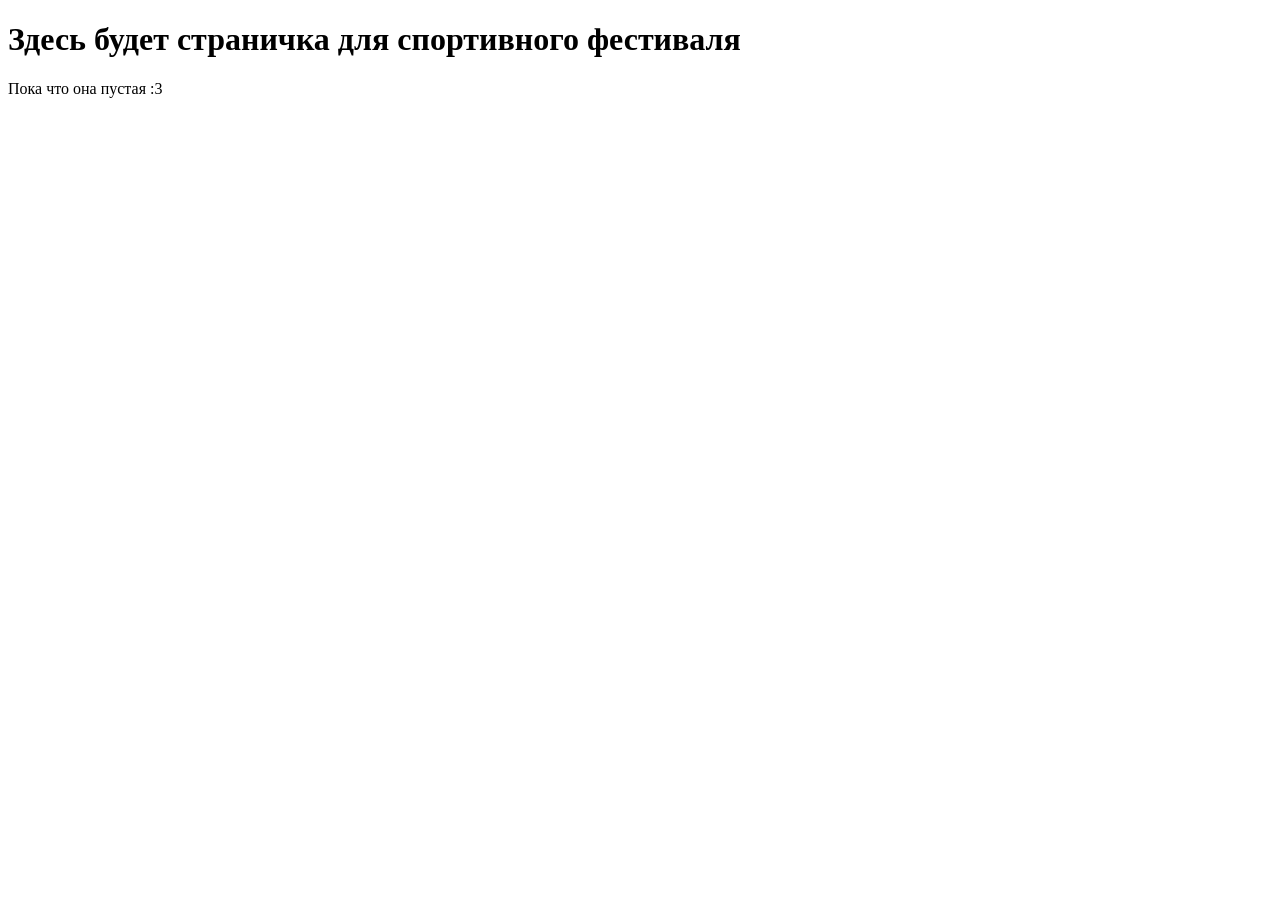
==== app/nginx/index.html @ f72fa582 "Самая первая сырая версия проекта" ====
<!DOCTYPE html>
<html lang="ru">
<head>
    <meta charset="UTF-8">
    <meta name="viewport" content="width=device-width, initial-scale=1.0">
    <title>Тест</title>
</head>
<body>
    <h1>Здесь будет страничка для спортивного фестиваля</h1>
    <p>Пока что она пустая :3</p>
</body>
</html>
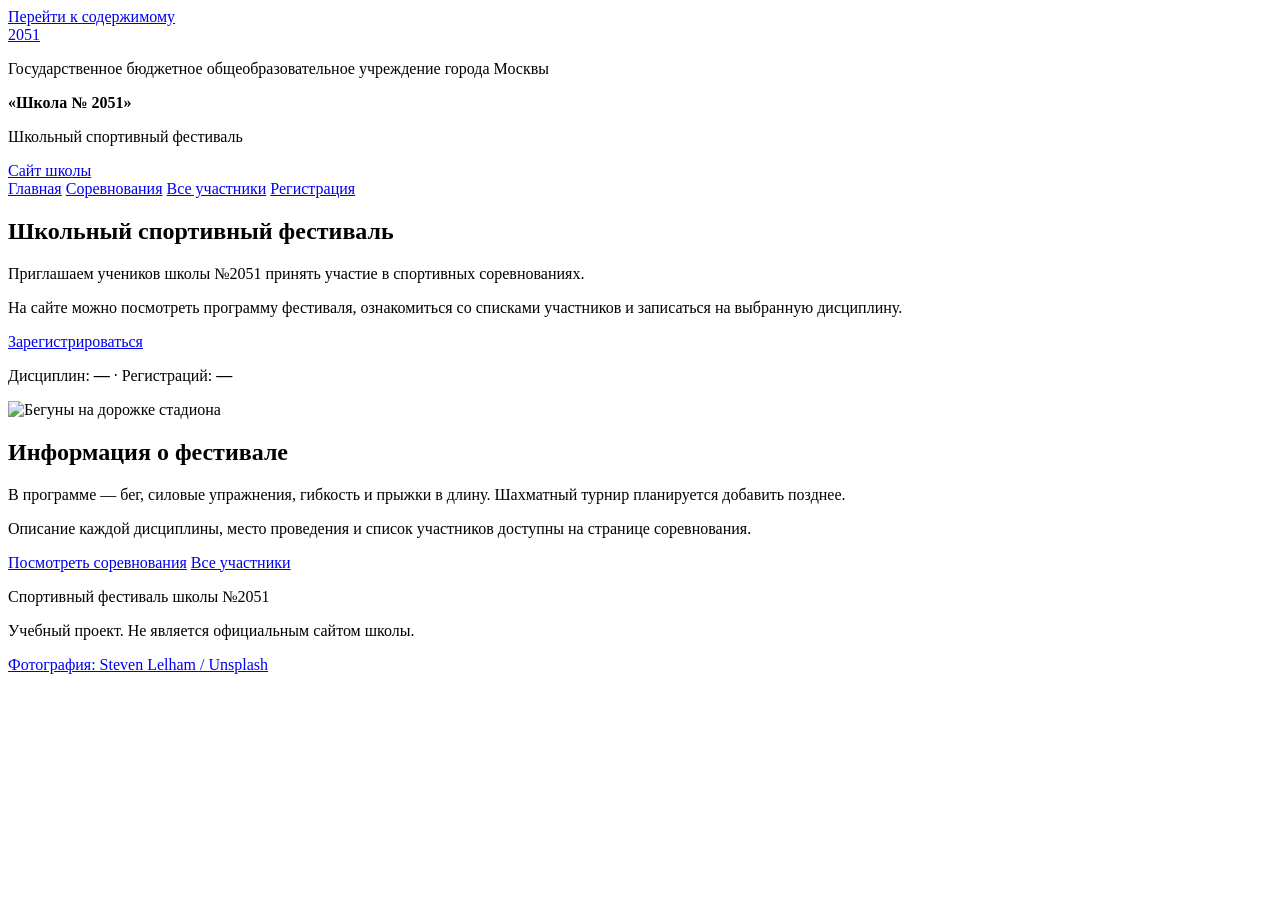
==== commit 369c78df: "Сделал первую версию вёрстки сайта" ====
--- a/app/nginx/index.html
+++ b/app/nginx/index.html
@@ -1,12 +1,66 @@
 <!DOCTYPE html>
 <html lang="ru">
 <head>
-    <meta charset="UTF-8">
-    <meta name="viewport" content="width=device-width, initial-scale=1.0">
-    <title>Тест</title>
+  <meta charset="UTF-8">
+  <meta name="viewport" content="width=device-width, initial-scale=1.0">
+  <meta name="description" content="Спортивный фестиваль школы №2051. Соревнования, участники и регистрация.">
+  <meta name="theme-color" content="#b42b30">
+  <title>Спортивный фестиваль — Школа №2051</title>
+  <link rel="stylesheet" href="/style.css">
+  <script src="/app.js" defer></script>
 </head>
-<body>
-    <h1>Здесь будет страничка для спортивного фестиваля</h1>
-    <p>Пока что она пустая :3</p>
+<body data-page="home">
+  <a class="skip-link" href="#main">Перейти к содержимому</a>
+  <header class="site-header">
+    <div class="container school-header">
+      <a class="school-number" href="/" aria-label="Школа №2051 — на главную">2051</a>
+      <div class="school-name">
+        <p>Государственное бюджетное общеобразовательное учреждение города Москвы</p>
+        <strong>«Школа № 2051»</strong>
+        <p class="muted">Школьный спортивный фестиваль</p>
+      </div>
+      <a class="school-link" href="https://sch2051uv-new.mskobr.ru/" target="_blank" rel="noopener noreferrer">Сайт школы</a>
+    </div>
+    <nav class="main-nav" aria-label="Основная навигация">
+      <div class="container">
+        <a href="/" aria-current="page">Главная</a>
+        <a href="/events.html">Соревнования</a>
+        <a href="/participants.html">Все участники</a>
+        <a href="/registration.html">Регистрация</a>
+      </div>
+    </nav>
+  </header>
+
+  <main class="container" id="main">
+    <section class="intro" aria-labelledby="home-title">
+      <div>
+        <h1 id="home-title">Школьный спортивный фестиваль</h1>
+        <p>Приглашаем учеников школы №2051 принять участие в спортивных соревнованиях.</p>
+        <p>На сайте можно посмотреть программу фестиваля, ознакомиться со списками участников и записаться на выбранную дисциплину.</p>
+        <a class="button" href="/registration.html">Зарегистрироваться</a>
+        <p class="festival-counts">Дисциплин: <b id="event-count">—</b> · Регистраций: <b id="participant-count">—</b></p>
+        <p id="home-state" role="status"></p>
+      </div>
+      <img src="/assets/runners.jpg" alt="Бегуны на дорожке стадиона" width="360" height="210" fetchpriority="high">
+    </section>
+    <section class="section">
+      <h2>Информация о фестивале</h2>
+      <p>В программе — бег, силовые упражнения, гибкость и прыжки в длину. Шахматный турнир планируется добавить позднее.</p>
+      <p>Описание каждой дисциплины, место проведения и список участников доступны на странице соревнования.</p>
+      <div class="page-links">
+        <a href="/events.html">Посмотреть соревнования</a>
+        <a href="/participants.html">Все участники</a>
+      </div>
+    </section>
+    <noscript><p class="section">Включите JavaScript, чтобы загрузить данные соревнований и участников и пользоваться регистрацией.</p></noscript>
+  </main>
+
+  <footer class="site-footer">
+    <div class="container">
+      <p>Спортивный фестиваль школы №2051</p>
+      <p class="muted">Учебный проект. Не является официальным сайтом школы.</p>
+      <a href="https://unsplash.com/photos/group-of-people-running-on-stadium-atSaEOeE8Nk" target="_blank" rel="noopener noreferrer">Фотография: Steven Lelham / Unsplash</a>
+    </div>
+  </footer>
 </body>
-</html>+</html>
